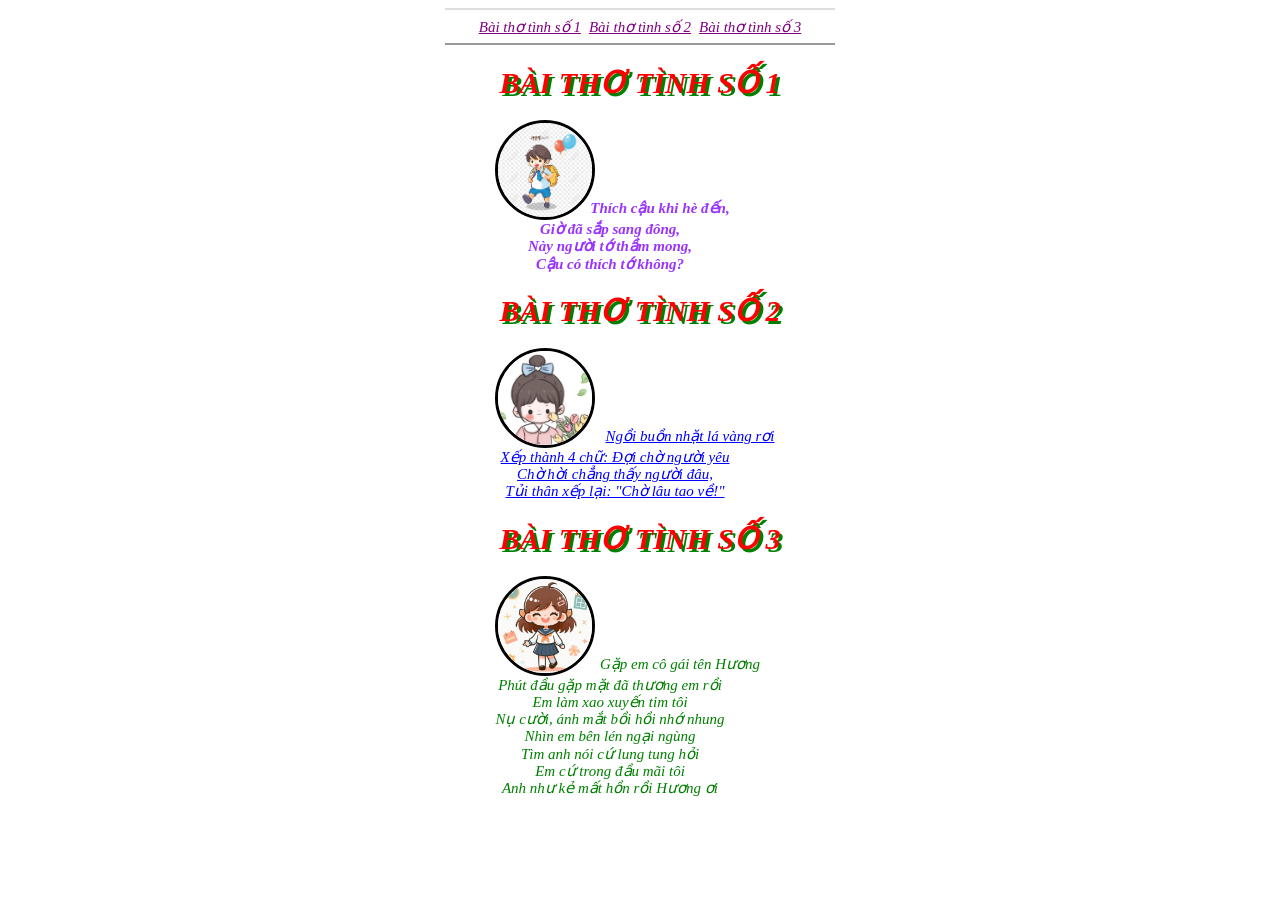
==== lab1/nguyenhuudoan.html @ c630bae1 "Nop bai lab 1" ====
<!DOCTYPE html>
<html lang="vi">
<head>
    <meta charset="UTF-8">
    <title>Bài thơ tình</title>
    <link rel="stylesheet" href="/lab1/nguyenhuudoan.css">
</head>
<body>
    <div class="container">
        <div class="menu">
            <a href="#tho1">Bài thơ tình số 1</a>
            <a href="#tho2">Bài thơ tình số 2</a>
            <a href="#tho3">Bài thơ tình số 3</a>
        </div>
        <hr>
        <div class="poem" id="tho1">
            <h1>BÀI THƠ TÌNH SỐ 1</h1>
            <div class="first-line">
                <img src="/lab1/image/anh1.png" alt="Bài thơ 1">
                <p>
                    Thích cậu khi hè đến,
                </p>
            </div>
            <div class="bottom-lines">
                <p>
                    Giờ đã sắp sang đông,<br>
                    Này người tớ thầm mong,<br>
                    Cậu có thích tớ không?
                </p>
            </div>
        </div>

        <div class="poem" id="tho2">
            <h1>BÀI THƠ TÌNH SỐ 2</h1>
            <div class="first-line-2">
                <img src="/lab1/image/anh2.jpg" alt="Bài thơ 2">
                <p>
                    Ngồi buồn nhặt lá vàng rơi
                </p>
            </div>
            <div class="bottom-lines-2">
                <p>
                    Xếp thành 4 chữ: Đợi chờ người yêu<br>
                    Chờ hời chẳng thấy người đâu,<br>
                    Tủi thân xếp lại: "Chờ lâu tao về!"
                </p>
            </div>
        </div>

        <div class="poem" id="tho3">
            <h1>BÀI THƠ TÌNH SỐ 3</h1>
            <div class="first-line-3">
                <img src="/lab1/image/anh3.jpg" alt="Bài thơ 3">
                <p>
                    Gặp em cô gái tên Hương
                </p>
            </div>
            <div class="bottom-lines-3">
                <p>
                    Phút đầu gặp mặt đã thương em rồi<br>
                    Em làm xao xuyến tim tôi<br>
                    Nụ cười, ánh mắt bồi hồi nhớ nhung<br>
                    Nhìn em bên lén ngại ngùng<br>
                    Tìm anh nói cứ lung tung hỏi<br>
                    Em cứ trong đầu mãi tôi<br>
                    Anh như kẻ mất hồn rồi Hương ơi
                </p>
            </div>
        </div>
    </div>
</body>
</html>
---- lab1/nguyenhuudoan.css ----
* {
    box-sizing: border-box;
}

body {
    margin: 0;
    padding: 0;
    background-color: white;
    font-family: "Times New Roman", Times, serif;
}

.container {
    width: 390px;
    margin: 8px auto 0 auto;
    font-family: "Times New Roman", Times, serif;
}

.menu {
    width: 390px;
    text-align: center;
    padding: 8px 0 7px 0;
    border-top: 2px solid #ddd;
    border-bottom: 1px solid #999;
}

.menu a {
    margin: 0 2px;
    color: purple;
    font-size: 15px;
    font-style: italic;
}

.menu a:hover {
    font-size: 20px;
    color: Brown;
}

hr {
    margin: 0;
    border: none;
    border-top: 1px solid #999;
}

h1 {
    margin: 0;
    font-family: "Times New Roman", Times, serif;
    font-size: 29px;
    font-style: italic;
    color: red;
    text-shadow: 3px 3px Green;
}

.poem {
    width: 390px;
    margin: 20px auto 0 auto;
    font-family: "Times New Roman", Times, serif;
}
.poem h1 {
    margin: 0 0 20px 0;
    text-align: center;
    font-family: "Times New Roman", Times, serif;
    font-size: 30px;
    font-style: italic;
    color: red;
    text-shadow: 3px 3px Green;
}

img {
    width: 100px;
    height: 100px;
    border: 3px solid black;
    border-radius: 50%;
    object-fit: cover;
    flex-shrink: 0;
}

.first-line {
    width: 300px;
    margin-left: 50px;
    display: flex;
    align-items: flex-start;
}
.first-line p {
    width: 300px;
    margin: 80px 0 0 -70px;
    padding: 0;
    text-align: center;
    font-family: "Times New Roman", Times, serif;
    font-size: 15px;
    font-style: italic;
    font-weight: bold;
    color: #9933ff;
    line-height: 1.15;
}
.bottom-lines {
    width: 300px;
    margin-left: 10px;
    text-align: center;
}
.bottom-lines p {
    width: 300px;
    margin: 1px 0 0 5px;
    padding: 0;
    font-family: "Times New Roman", Times, serif;
    font-size: 15px;
    font-style: italic;
    font-weight: bold;
    color: #9933ff;
    line-height: 1.15;
}

.first-line-2 {
    width: 300px;
    margin-left: 50px;
    display: flex;
    align-items: flex-start;
}
.first-line-2 p {
    width: 300px;
    margin: 80px 0 0 -10px;
    padding: 0;
    text-align: center;
    font-family: "Times New Roman", Times, serif;
    font-size: 15px;
    font-style: italic;
    text-decoration: underline;
    line-height: 1.15;
    color: blue;
}
.bottom-lines-2 {
    width: 300px;
    margin-left: 50px;
    text-align: center;
}
.bottom-lines-2 p {
    width: 300px;
    margin: 1px 0 0 -30px;
    padding: 0;
    font-family: "Times New Roman", Times, serif;
    font-size: 15px;
    font-style: italic;
    text-decoration: underline;
    line-height: 1.15;
    color: blue;
}

.first-line-3 {
    width: 300px;
    margin-left: 50px;
    display: flex;
    align-items: flex-start;
}
.first-line-3 p {
    width: 300px;
    margin: 80px 0 0 -30px;
    padding: 0;
    text-align: center;
    font-family: "Times New Roman", Times, serif;
    font-size: 15px;
    font-style: italic;
    line-height: 1.15;
    color: green;
}
.bottom-lines-3 {
    width: 300px;
    margin-left: 30px;
    text-align: center;
}
.bottom-lines-3 p {
    width: 310px;
    margin: 1px 0 0 -20px;
    padding: 0;
    font-family: "Times New Roman", Times, serif;
    font-size: 15px;
    font-style: italic;
    line-height: 1.15;
    color: green;
}
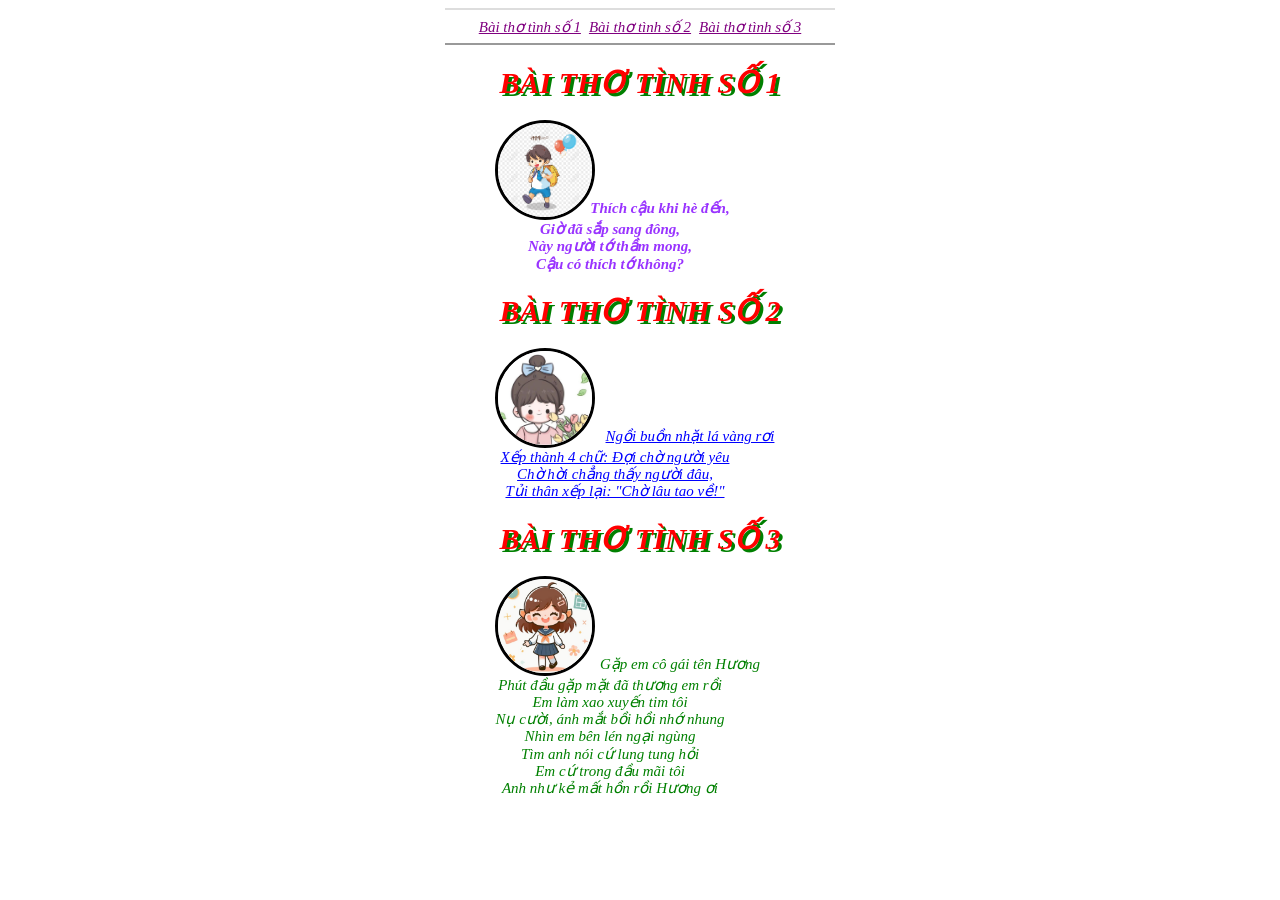
==== commit 16a58b0f: "Hoan thanh Lab 1" ====
--- a/lab1/nguyenhuudoan.html
+++ b/lab1/nguyenhuudoan.html
@@ -33,7 +33,7 @@
         <div class="poem" id="tho2">
             <h1>BÀI THƠ TÌNH SỐ 2</h1>
             <div class="first-line-2">
-                <img src="/lab1/image/anh2.jpg" alt="Bài thơ 2">
+                <img src="../lab1/image/anh2.jpg" alt="Bài thơ 2">
                 <p>
                     Ngồi buồn nhặt lá vàng rơi
                 </p>
@@ -50,7 +50,7 @@
         <div class="poem" id="tho3">
             <h1>BÀI THƠ TÌNH SỐ 3</h1>
             <div class="first-line-3">
-                <img src="/lab1/image/anh3.jpg" alt="Bài thơ 3">
+                <img src="../lab1/image/anh3.jpg" alt="Bài thơ 3">
                 <p>
                     Gặp em cô gái tên Hương
                 </p>
